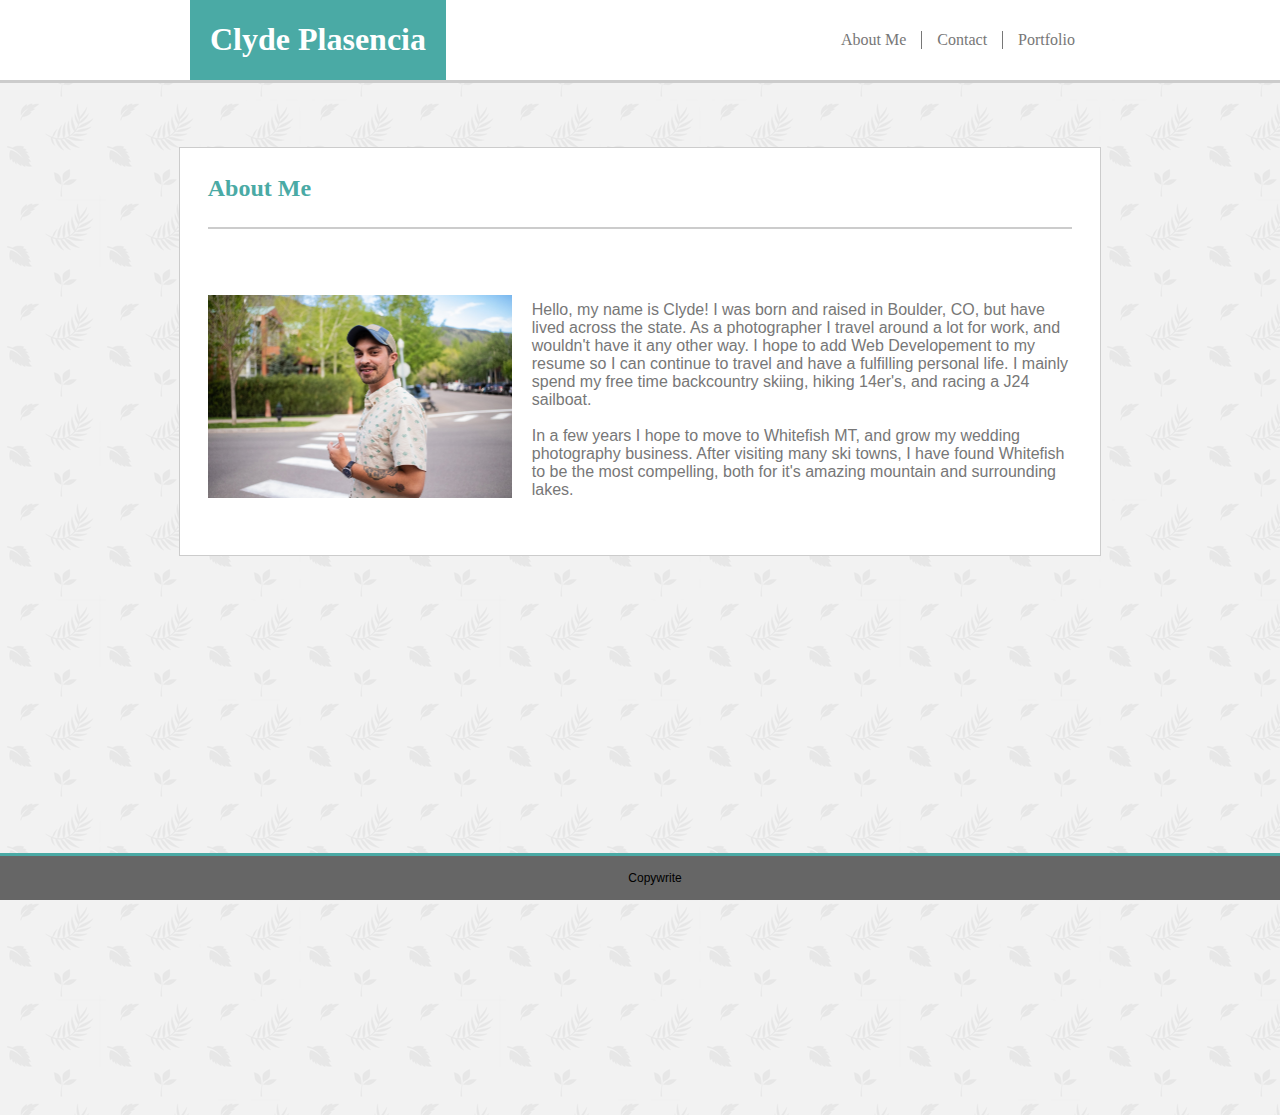
==== index.html @ 80e04683 "re-try" ====
<!DOCTYPE html>
<html lang="en-us">
    <meta charset="UTF-8">
    <meta name="viewport" content="width=device-width, initial-scale=1.0">
    <meta http-equiv="X-UA-Compatible" content="ie=edge">
<head>
<title>Basic Portfolio</title>
<link rel="stylesheet" type="text/css" href="assets/css/style.css">
</head>

<header>
        <div class="header">
            <div class="name">
                <h1>Clyde Plasencia</h1>
            </div>
            <nav class="links">
                <ul>
                    <li><a href="index.html">About Me</a></li>
                    <li><a href="contact.html">Contact</a></li>
                    <li><a href="portfolio.html">Portfolio</a></li>
                </ul>
            </nav>
        </div>
</header>

<body>
    <div class="bodycontainer">
        <div>
            <h2>About Me</h2><br>
        </div>
        <div class="bio">    
            <img src="assets/images/Colorado-335 copy.jpeg" style="width: 304px; height: 203; float: left;">
            <p>Hello, my name is Clyde! I was born and raised in Boulder, CO, but have lived across the state. 
                As a photographer I travel around a lot for work, and wouldn't have it any other way. I hope to add 
                Web Developement to my resume so I can continue to travel and have a fulfilling personal life. 
                I mainly spend my free time backcountry skiing, hiking 14er's, and racing a J24 sailboat.
                <br><br>
                In a few years I hope to move to Whitefish MT, and grow my wedding photography business.
                After visiting many ski towns, I have found Whitefish to be the most compelling, 
                both for it's amazing mountain and surrounding lakes.
            </p>
        </div>
    </div>
</body>

<div class="footer">
    <footer>
        Copywrite
    </footer>
</div>

</html>
---- assets/css/style.css ----
/*header*/

.header {
    background-color: #ffffff;
    border: 3px solid #cccccc;
    border-top: none;
    border-right: none;
    border-left: none;
    display: flex;
    justify-content: space-around;
    }
    .name {
        background-color: #4aaaa5; 
        color: white;
        font-family: Georgia, 'Times New Roman', Times, serif;
        text-align: left;
        padding-right: 20px;
        padding-left: 20px;
    }
    nav {
        display: flex;
    }
    ul {
        display: flex;
        padding: 10px 0px;
        text-align: center;
        align-items: center;
    }
        li {
            list-style: none;
            float: right;
            align-items: center;
            margin-left: 15px;
            border-right: .5px solid #777777;
            padding-right: 15px; 
        }
        li:last-child{
            border-right: none;
        }
            a {
                text-decoration: inherit;
                color: #777777;
                font-family: Georgia, 'Times New Roman', Times, serif;
            }
/* MAIN BODY */ 

body {
    font-family: Arial, Helvetica, sans-serif;
    background-image: url("leaves-pattern.png");
    margin: 0px 0px 0px 0px;
}
    
/* ABOUT ME PAGE */
.bodycontainer {
    border: 1px solid #cccccc;
    background-color: #ffffff;
    margin: 5% 14% 40% 14%;
    color: #777777;
    }
    h2 {
        font-family: Georgia, 'Times New Roman', Times, serif;
        margin: 3%;
        color: #4aaaa5;
        border: 2px solid #cccccc;
        border-top: none;
        border-left: none;
        border-right: none;
        padding: 0px 0px 25px 0px;
    }
    img {
        padding: 0px 0px 15px 0px;
        margin: 10px 20px 0px 0px;
    }
    p {
        text-align: left;
    }
    .bio {
        margin: 10px 3% 40px 3%;
        overflow: auto;
    }


/* PORTFOLIO PICTURES */

#portpics {
    display: flex;
    flex-wrap: wrap;
    justify-content: center;
    /* vertical-align: middle;
    float: left; */
    }
    
    .pic {
        float: left;
        width: 50%;
        display: block;
    }
    img {
        float: left;
    }
        .text {
            position: absolute;
            text-align: center;
            margin-top: 3%;
            background: #4aaaa5;
            font-family: Georgia, 'Times New Roman', Times, serif;
            display: block;
        }
        #yellowstone {
            width: 20.25%;
            margin-top: 5%;
        }
        
        #river {
            width: 20.25%;
            margin-top: 7%;
        }
        
        #starbar {
            width: 20.25%;
            margin-top: 7%;
        }

        #tree {
            width: 20.25%;
            margin-top: 7%;
        }
    /* CONTACT LINK */


    #contacth1 {
        font-family: Georgia, 'Times New Roman', Times, serif;
        margin: 5%;
        color: #4aaaa5;
    }
    form {
        padding: 0px 0px 15px 0px;
        margin: 10px 3% 40px 3%;
        color: #777777;
        font-size: 12pt;
    }
        input {
            width: 100%;
            padding: 5px 0px 5px 0px;
            margin: 3px 0px 10px 0px;
        }
        #message {
            width: 100.3%;
            height: 200px;
            padding: 5px 0px 5px 0px;
            margin: 3px 0px 10px 0px;
            border: solid .5px lightgrey;
        }



/* FOOTER */
.footer {
    background: #666666;
    border: 3px solid #4aaaa5;
    clear: both;
    text-align: center;
    font-size: 9pt;
    padding: 15px;
    border-right: none;
    border-bottom: none;
    border-left: none;
    position: sticky;
    bottom: 0;
    width: 100%; 
}



/* MEDIA QUERIES */


@media screen and (max-width: 980px){
    .bodycontainer {
        margin: 2% 25% 27% 4%;
}
    .name {
        margin-left: -8%;
    }
    #portpics {
        height: 38em;
    }
    .pic {
        width: 90%;
    }
    .text {
        position: absolute;
        width: 90%;
    }
}


@media screen and (max-width: 768px){
    .bodycontainer {
        margin: 3% 3% 44% 3%;
    }
    .name {
        margin-left: -9%;
    }
    #porpics {
        height: 20em;
    }
    .pic {
        width: 50%;
    }
    .text {
        position: relative;
    }
}

@Media screen and (max-width: 640px){
    .header {
        display: block;
}
    .name {
        text-align: center;
        padding-top: 1px;
        padding-bottom: 1px;
        padding-left: 68px;
    }
    .links {
        justify-content: center;
    }
    #portpics {
        display: grid;
    }
    .pic {
        width: 200%;
    }
}
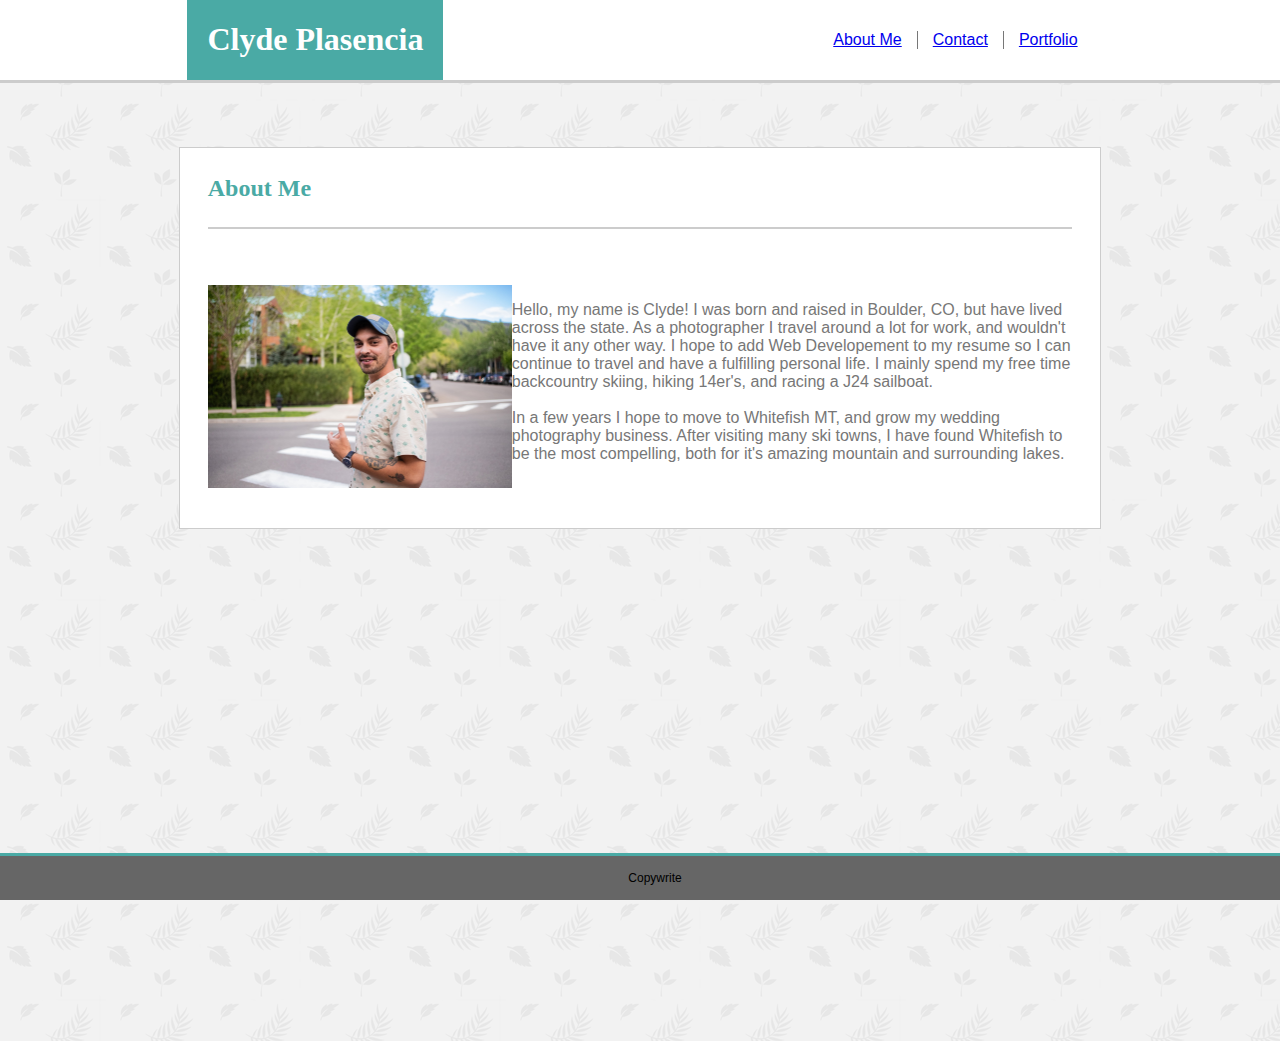
==== commit 1aaf0a49: "update to portfolio links and img's" ====
--- a/index.html
+++ b/index.html
@@ -16,9 +16,9 @@
             </div>
             <nav class="links">
                 <ul>
-                    <li><a href="index.html">About Me</a></li>
-                    <li><a href="contact.html">Contact</a></li>
-                    <li><a href="portfolio.html">Portfolio</a></li>
+                    <li><a class="navLinks" href="index.html">About Me</a></li>
+                    <li><a class="navLinks" href="contact.html">Contact</a></li>
+                    <li><a class="navLinks" href="portfolio.html">Portfolio</a></li>
                 </ul>
             </nav>
         </div>
--- a/assets/css/style.css
+++ b/assets/css/style.css
@@ -38,7 +38,7 @@
         li:last-child{
             border-right: none;
         }
-            a {
+            .navlinks {
                 text-decoration: inherit;
                 color: #777777;
                 font-family: Georgia, 'Times New Roman', Times, serif;
@@ -68,10 +68,10 @@
         border-right: none;
         padding: 0px 0px 25px 0px;
     }
-    img {
-        padding: 0px 0px 15px 0px;
-        margin: 10px 20px 0px 0px;
-    }
+    /* img { */
+        /* padding: 0px 0px 15px 0px; */
+        /* margin: 10px 20px 0px 0px; */
+    /* } */
     p {
         text-align: left;
     }
@@ -80,15 +80,25 @@
         overflow: auto;
     }
 
-
+.projectImg {
+    width: 350px;
+}
+.pageLink {
+    position: absolute;
+    z-index: 2;
+    margin: 4%;
+    color: black;
+}
 /* PORTFOLIO PICTURES */
 
+
+/* 
 #portpics {
     display: flex;
     flex-wrap: wrap;
     justify-content: center;
-    /* vertical-align: middle;
-    float: left; */
+    vertical-align: middle;
+    float: left;
     }
     
     .pic {
@@ -125,7 +135,7 @@
         #tree {
             width: 20.25%;
             margin-top: 7%;
-        }
+        } */
     /* CONTACT LINK */
 
 
@@ -166,7 +176,7 @@
     border-right: none;
     border-bottom: none;
     border-left: none;
-    position: sticky;
+    position: absolute;
     bottom: 0;
     width: 100%; 
 }
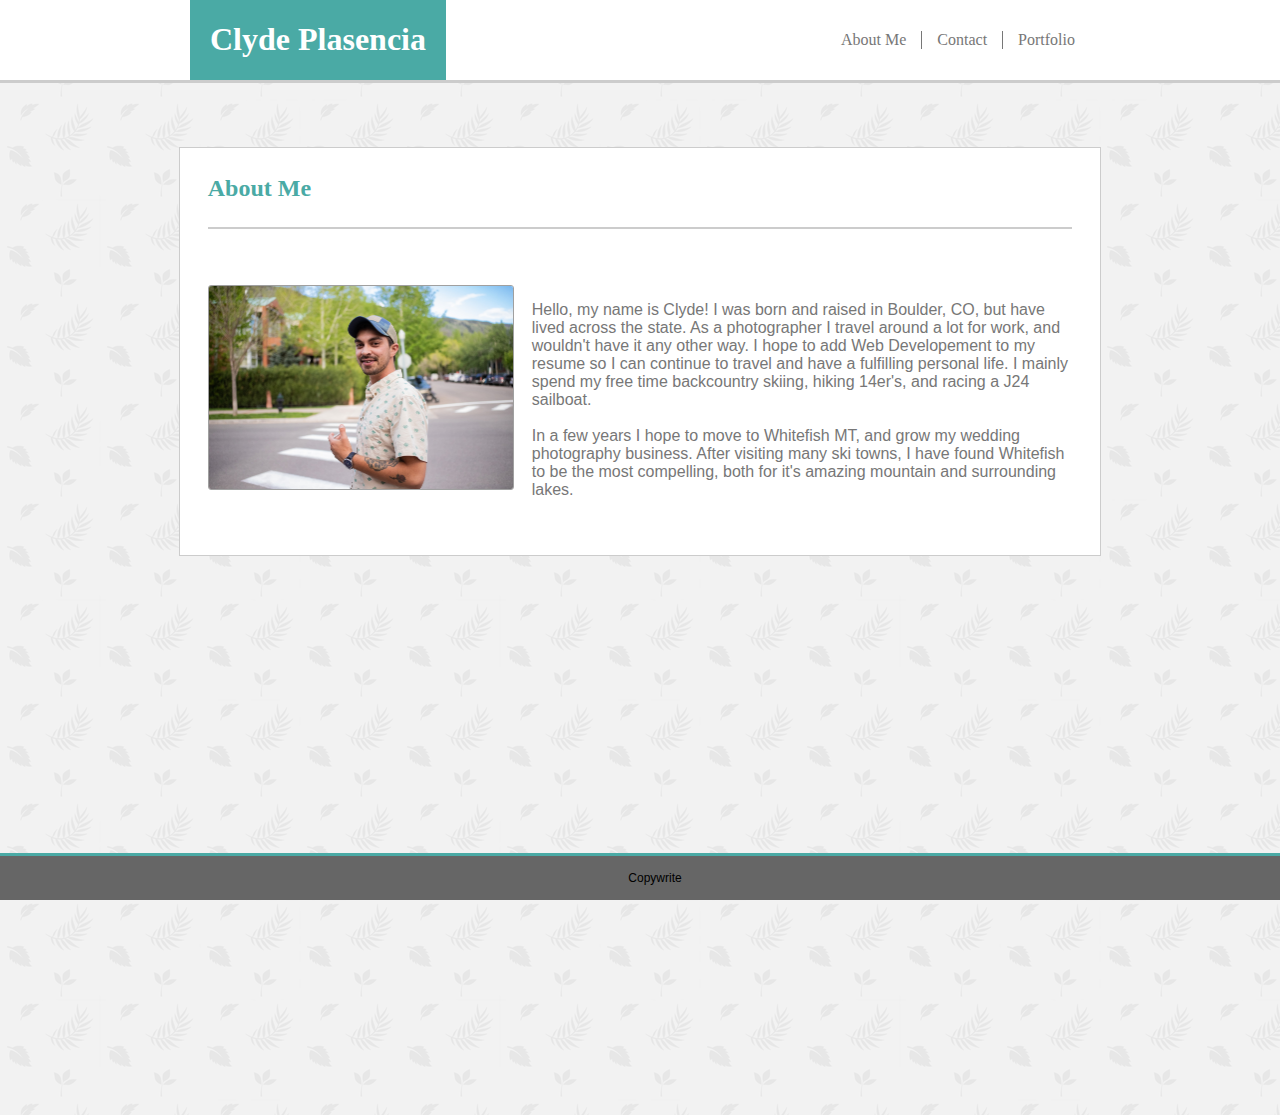
==== commit 01dc40fc: "updates to contact page" ====
--- a/index.html
+++ b/index.html
@@ -16,9 +16,9 @@
             </div>
             <nav class="links">
                 <ul>
-                    <li><a class="navLinks" href="index.html">About Me</a></li>
-                    <li><a class="navLinks" href="contact.html">Contact</a></li>
-                    <li><a class="navLinks" href="portfolio.html">Portfolio</a></li>
+                    <li><a class="navlinks" href="index.html">About Me</a></li>
+                    <li><a class="navlinks" href="contact.html">Contact</a></li>
+                    <li><a class="navlinks" href="portfolio.html">Portfolio</a></li>
                 </ul>
             </nav>
         </div>
@@ -30,7 +30,7 @@
             <h2>About Me</h2><br>
         </div>
         <div class="bio">    
-            <img src="assets/images/Colorado-335 copy.jpeg" style="width: 304px; height: 203; float: left;">
+            <img src="assets/images/Colorado-335 copy.jpeg" style="width: 304px; height: 203; float: left; margin-right: 18px; border: 1px solid #a0a0a0; border-radius: 3px;">
             <p>Hello, my name is Clyde! I was born and raised in Boulder, CO, but have lived across the state. 
                 As a photographer I travel around a lot for work, and wouldn't have it any other way. I hope to add 
                 Web Developement to my resume so I can continue to travel and have a fulfilling personal life. 
--- a/assets/css/style.css
+++ b/assets/css/style.css
@@ -80,14 +80,33 @@
         overflow: auto;
     }
 
+
+.projects {
+    display: flex;
+    align-items: center;
+    margin: 2%;
+    padding: 3%;
+    border: 1px solid #cccccc;
+    background-color: whitesmoke;
+}
 .projectImg {
     width: 350px;
+    border: 1px solid #a0a0a0;
 }
 .pageLink {
-    position: absolute;
     z-index: 2;
     margin: 4%;
     color: black;
+    text-decoration: inherit;
+                color: #777777;
+                font-family: Georgia, 'Times New Roman', Times, serif;
+}
+
+.gitLink {
+    text-align: center;
+    font-size: 16pt;
+    margin-bottom: 5%;
+
 }
 /* PORTFOLIO PICTURES */
 
@@ -176,7 +195,7 @@
     border-right: none;
     border-bottom: none;
     border-left: none;
-    position: absolute;
+    position: sticky;
     bottom: 0;
     width: 100%; 
 }
@@ -203,6 +222,12 @@
         position: absolute;
         width: 90%;
     }
+    
+    .projects {
+        display: grid;
+        float: left;
+        text-align: left;
+    }
 }
 
 
@@ -221,6 +246,12 @@
     }
     .text {
         position: relative;
+    }
+    
+    .projects {
+        display: grid;
+        float: left;
+        text-align: left;
     }
 }
 
@@ -245,3 +276,17 @@
     }
 }
 
+@media screen and (max-width: 375px) {
+    .header {
+        width: 102%;
+    }
+    .projectImg {
+        width: 99%;
+    }
+    .projects {
+        text-align: center;;
+    }
+    body {
+        width: 102%;
+    }
+}